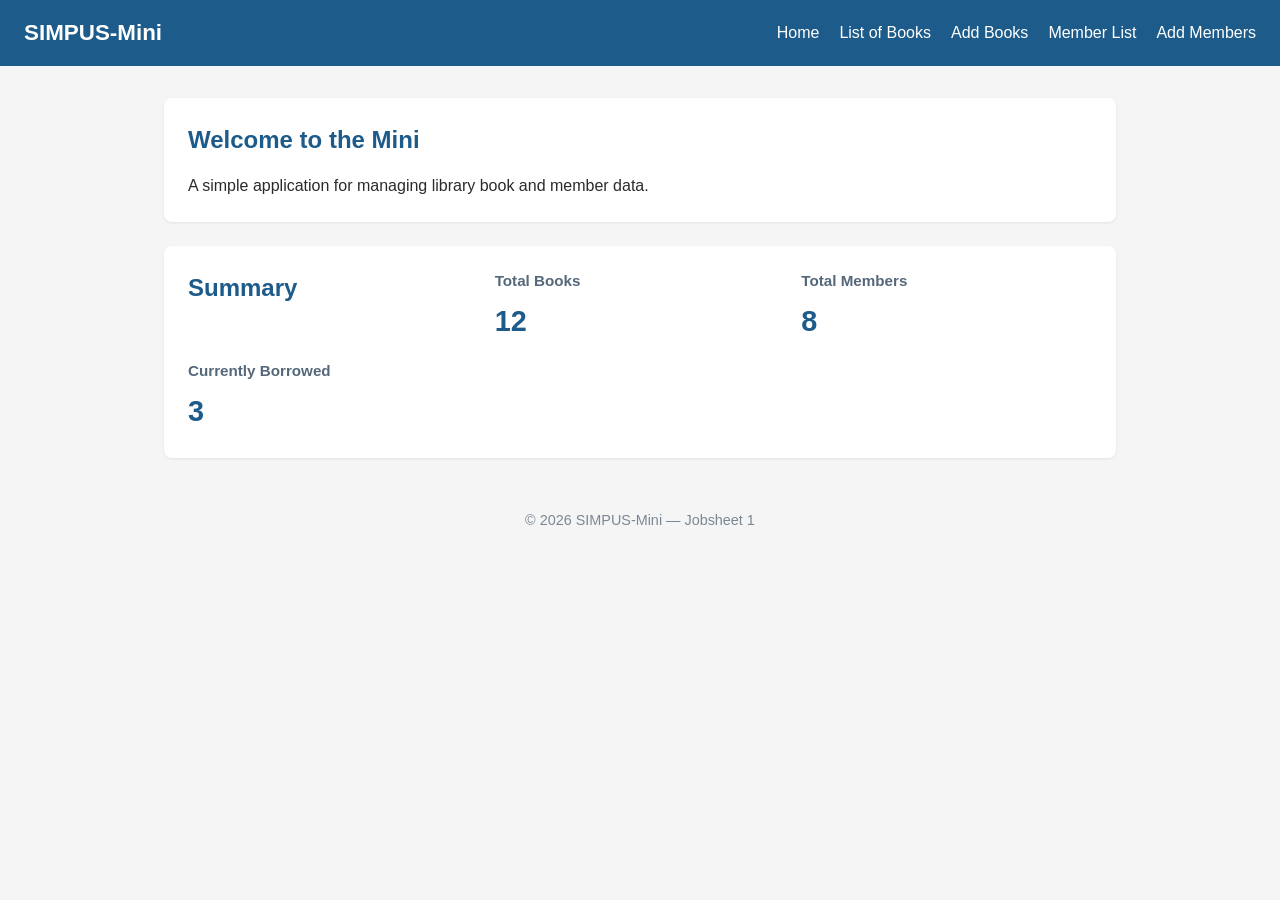
==== Jobsheet-01/index.html @ e74d57a7 "feat;html file jobsheet 1" ====
<! DOCTYPE html>
<html lang="id">
<head> 
    <meta charset="UTF-8">
    <title>SIMPUS-Mini | Home</title>
    <link rel="stylesheet" href="../Jobsheet-02/assets/css/style.css">
</head>
<body> 
    <header> 
         <h1>SIMPUS-Mini</h1> 
         <nav> 
             <ul>
                <li><a href="index.html">Home</a></li> 
                <li><a href="Book/list.html">List of Books</a></li> 
                <li><a href="Book/add.html">Add Books</a></li>
                <li><a href="Member/list.html">Member List</a></li> 
                <li><a href="Member/add.html">Add Members</a></li> 
             </ul> 
         </nav> 
 </header>

    <main> 
         <section> 
            <h2>Welcome to the Mini</h2 Library System>
            <p>A simple application for managing library book and member data.</p> 
         </section>

        <section> 
            <h2>Summary</h2> 
            <article> 
                 <h3>Total Books</h3> 
                 <p>12</p> 
            </article> 
            <article> 
                 <h3>Total Members</h3> 
                 <p>8</p> 
            </article> 
            <article> 
                 <h3>Currently Borrowed</h3> 
                 <p>3</p> 
            </article> 
        </section>
    </main>

    <footer> 
        <p> © 2026 SIMPUS-Mini — Jobsheet 1</p> 
    </footer>
</body>
</html>
---- Jobsheet-02/assets/css/style.css ----
/*reset and body*/
* {
    box-sizing: border-box;
    margin: 0;
    padding: 0;
}
body{
    font-family:"Segoe UI", Arial, sans-serif;
    color: #2b2b2b;
    background-color: #f5f5f5;
    line-height: 1.5; 
}
a{
    color: #1d5b8a;
    text-decoration: none;

}
a:hover{
    text-decoration: underline;
}

/* header and navbar(flexbox)*/

header{
background-color: #1d5b8a;
color: #fff;
padding: 1rem 1.5rem;
display: flex;
align-items: center;
justify-content: space-between;
fixed-wrap: wrap;
}

header h1{
font-size: 1.4rem;

}

header nav ul{
    list-style: none;
    display: flex;
    gap: 1.25rem;
}
header nav a{
    color: #fff;
    font-weight: 500;
}
/*main layout*/
main{
    max-width: 1000px;
    margin: 2rem auto;
    padding: 0 1.5rem;
}
section{
    background-color: #fff;
    border-radius: 8px;
    padding: 1.5rem;
    margin-bottom: 1.5rem;
    box-shadow: 0 1px 3px rgba(0,0,0,0.08);
}
section h2{
    margin-bottom: 1rem;
    color: #1d5b8a;

}
/*kartu statistik */
main section:nth-of-type(2){
    display: grid;
    grid-template-columns: repeat(3,1fr);
    gap: 1rem;
}
main section:nth-of-type(2)article{
    background-color: #eef4fa;
    border-radius: 8px;
    padding: 1.25rem;
    text-align: center;
}
main section:nth-of-type(2) article h3{
    font-size: 0.95rem;
    color: #55677a;
    margin-bottom: 0.5rem;
}
main section:nth-of-type(2) article p{
    font-size: 1.8rem;
    font-weight: 700;
    color: #1d5b8a;

}
/*table*/
table {
width: 100%;
border-collapse: collapse;
}

th, td {
text-align: left; 
padding: 0.65rem 0.75rem;
border-bottom: 1px solid #e2e6ea;
}


thead {
background-color: #1d5b8a; 
color: #fff;
}

tbody tr:nth-child(even) { 
    background-color: #f7f9fb;
}

tbody tr:hover {
background-color: #eef4fa;
}

td button {
padding: 0.35rem 0.7rem; 
margin-right: 0.35rem; border: none;
border-radius: 4px; cursor: pointer; 
font-size: 0.85rem;
}

td button:first-of-type { 
    background-color: #f0ad4e; color: #fff;
}


td button:last-of-type { 
    background-color: #d9534f; color: #fff;
}

/*form*/
form p {
    margin-bottom: 1rem;
}

form label {
    display: block;
    margin-bottom: 0.35rem; font-weight: 600;
    color: #444;
}


form input, form select {
    width: 100%;
    max-width: 400px; padding: 0.55rem 0.7rem; border: 1px solid #cdd4da; border-radius: 4px;
    font-size: 1rem;
}

form button[type="submit"] { 
    background-color: #1d5b8a; color: #fff;
    border: none;
    padding: 0.6rem 1.5rem; border-radius: 4px; font-size: 1rem; cursor: pointer;
}


form button[type="submit"]:hover { 
    background-color: #164869;
}
/*footer*/
footer {
    text-align: center;
    padding: 1.25rem; 
    color: #7a8794; 
    font-size: 0.9rem;
}
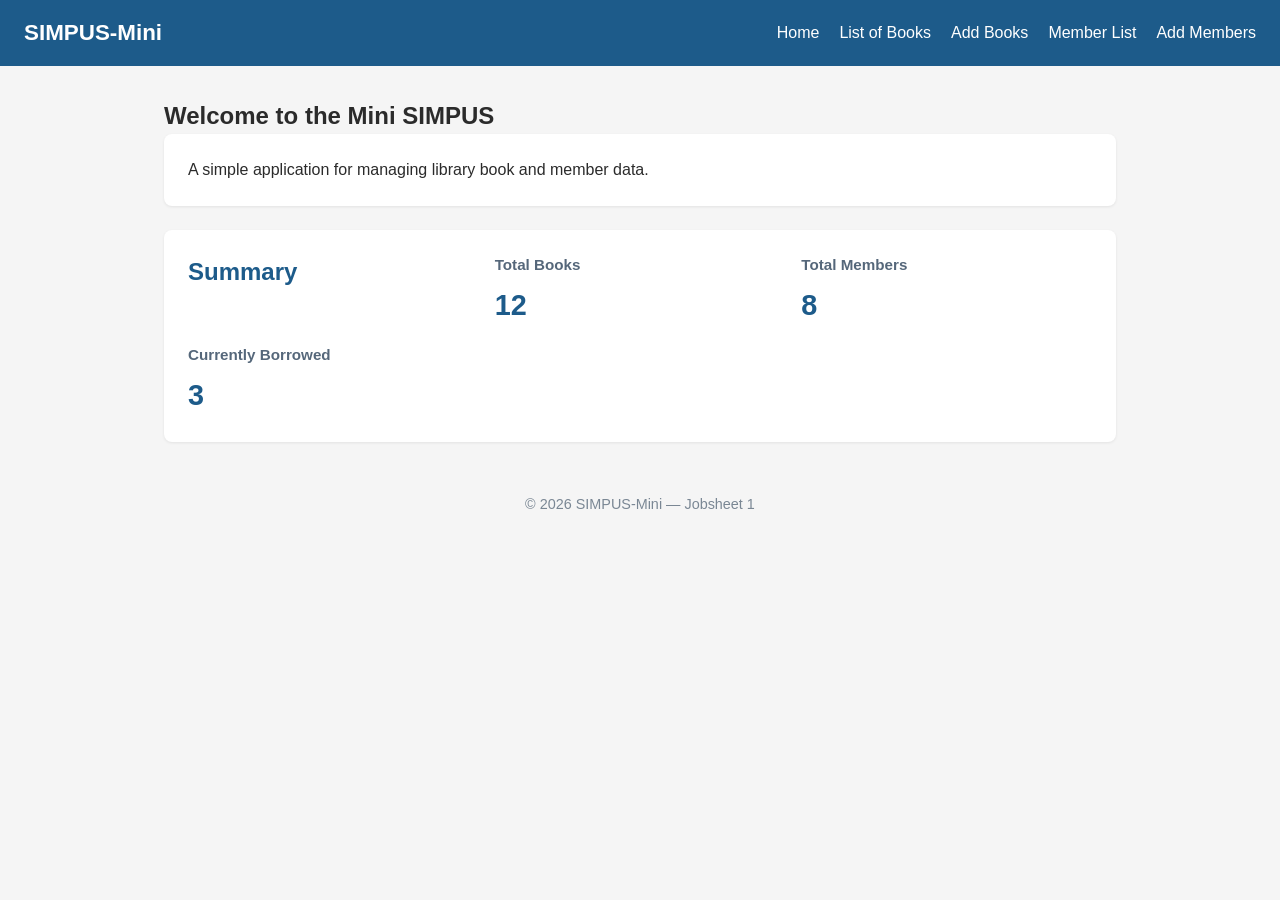
==== commit 76fa1668: "feat: add a responsive design code" ====
--- a/Jobsheet-01/index.html
+++ b/Jobsheet-01/index.html
@@ -1,13 +1,17 @@
 <! DOCTYPE html>
 <html lang="id">
 <head> 
+    
     <meta charset="UTF-8">
     <title>SIMPUS-Mini | Home</title>
     <link rel="stylesheet" href="../Jobsheet-02/assets/css/style.css">
+    <meta name="viewport" content="width=device-width, initial-scale=1">
 </head>
 <body> 
     <header> 
          <h1>SIMPUS-Mini</h1> 
+         <input type="checkbox" id="nav-toggle" class="nav-toggle">
+         <label for="nav-toggle" class="nav-toggle-label">&#9776;</label>
          <nav> 
              <ul>
                 <li><a href="index.html">Home</a></li> 
@@ -20,8 +24,8 @@
  </header>
 
     <main> 
-         <section> 
-            <h2>Welcome to the Mini</h2 Library System>
+        <h2>Welcome to the Mini SIMPUS</h2 Library System>
+         <section>
             <p>A simple application for managing library book and member data.</p> 
          </section>
 
--- a/Jobsheet-02/assets/css/style.css
+++ b/Jobsheet-02/assets/css/style.css
@@ -162,4 +162,52 @@
     padding: 1.25rem; 
     color: #7a8794; 
     font-size: 0.9rem;
+}
+
+/*responsive breakpoint*/
+
+@media (max-width: 768px) {
+main section:nth-of-type(2) {
+grid-template-columns: repeat(2, 1fr);
+}
+}
+
+/*media query css*/
+@media (max-width: 480px) {
+    header {
+    position: relative;
+    }
+    .nav-toggle-label {
+    display: block;
+    }
+    header nav {
+    display: none;
+    width: 100%;
+    order: 3;
+    margin-top: 1rem;
+    }
+    .nav-toggle:checked ~ nav {
+    display: block;
+    }
+    header nav ul {
+    flex-direction: column;
+    gap: 0.75rem;
+    }
+}
+
+/* ===== Hamburger Menu (checkbox hack) ===== */
+.nav-toggle {
+display: none;
+}
+
+.nav-toggle-label {
+display: none;
+font-size: 1.6rem;
+color: #fff;
+cursor: pointer;
+}
+
+/* ===== Tabel Responsif ===== */
+.table-responsive {
+overflow-x: auto;
 }
